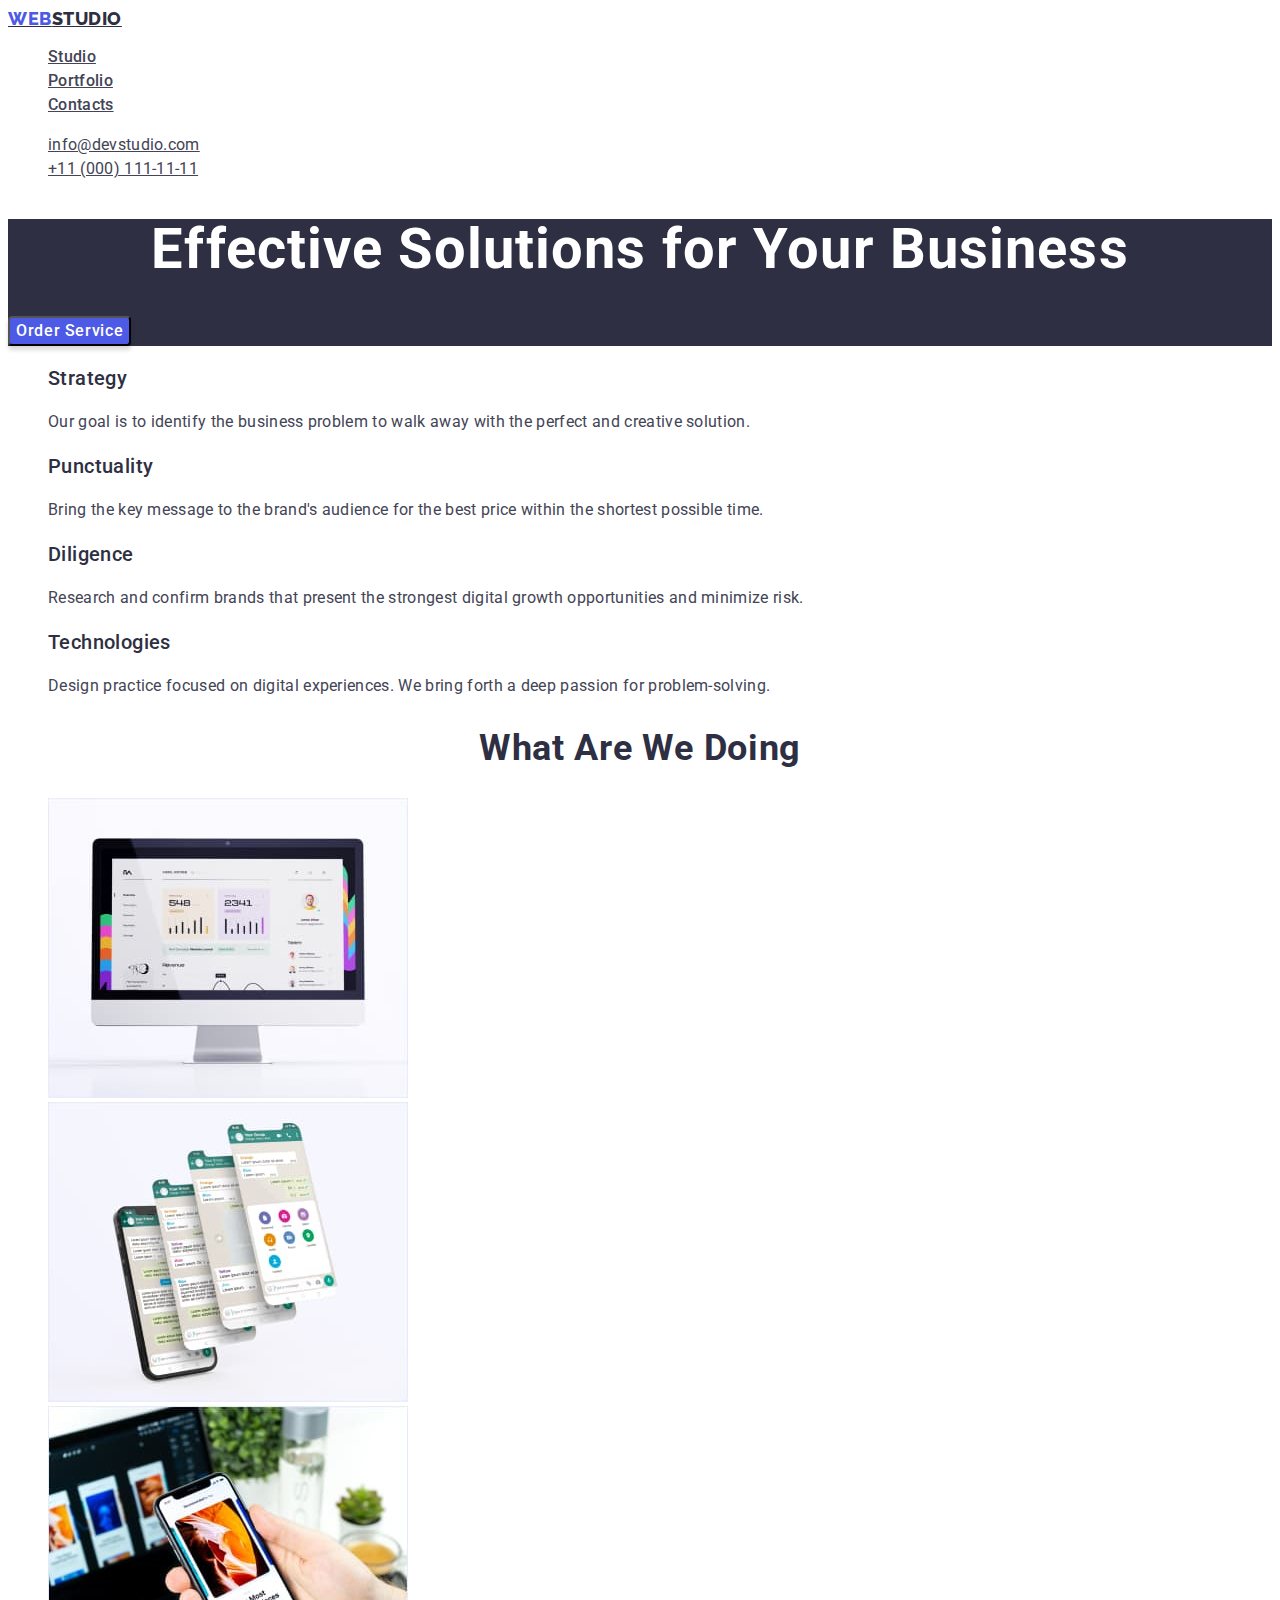
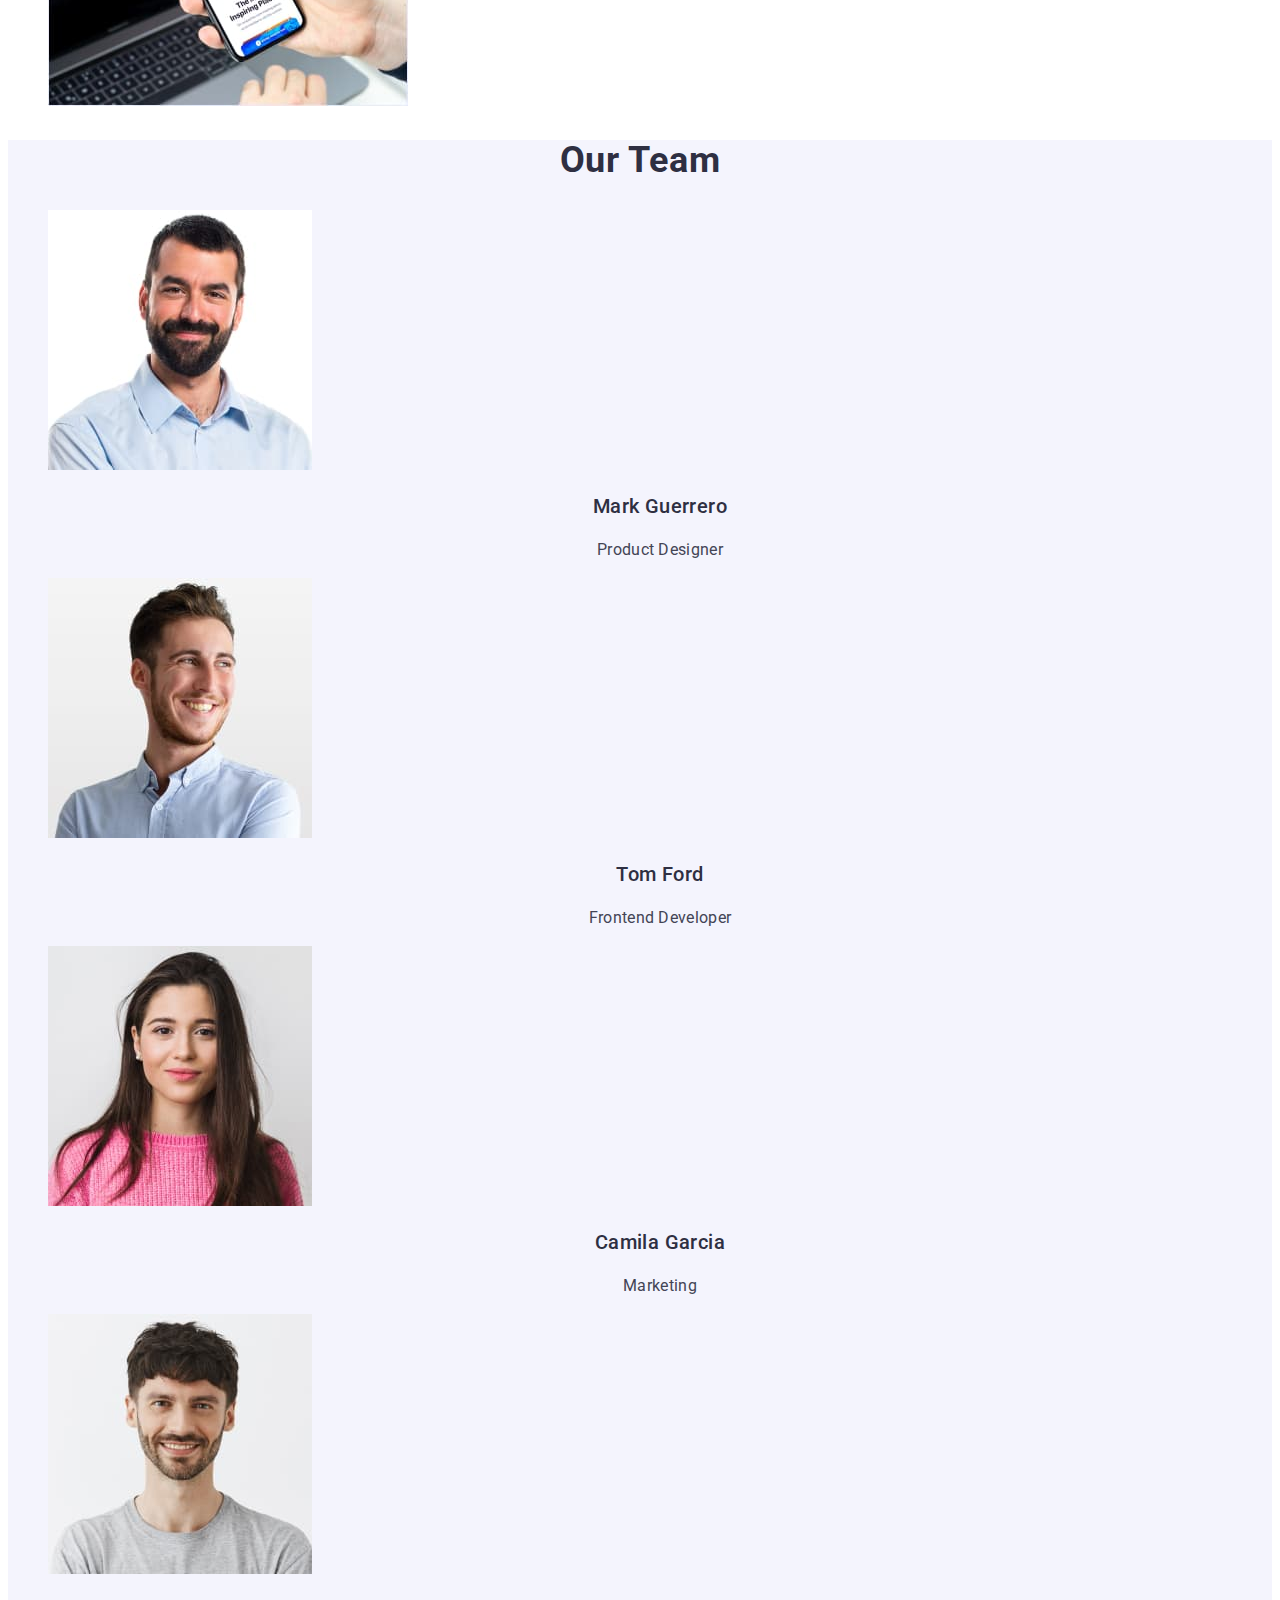
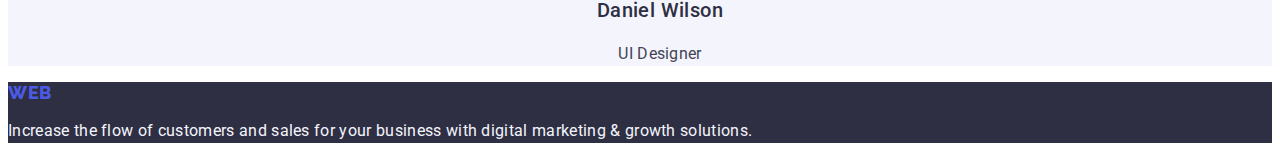
==== index.html @ 5d51c0d2 "create css" ====
<!DOCTYPE html>
<html lang="en">
  <head>
    <meta charset="UTF-8" />
    <meta name="viewport" content="width=device-width, initial-scale=1.0" />
    <title>Webstudio</title>
    <link rel="stylesheet" href="./css/styles.css" />
    <link
      href="https://fonts.googleapis.com/css2?family=Oswald&family=Roboto:wght@100&family=Shadows+Into+Light&display=swap"
      rel="stylesheet"
    />
    <link
      href="https://fonts.googleapis.com/css2?family=Oswald&family=Raleway:ital,wght@0,100;1,100&family=Roboto:wght@100&family=Shadows+Into+Light&display=swap"
      rel="stylesheet"
    />
  </head>
  <body>
    <header>
      <nav class="main-nav">
        <a href="./index.html" class="studio-logo"
          ><span class="web-logo">Web</span>Studio</a
        >
        <ul class="main-nav-list">
          <li class="main-nav-item">
            <a href="index.html" class="main-nav-link">Studio</a>
          </li>
          <li class="main-nav-item">
            <a href="./portfolio.html" class="main-nav-link">Portfolio</a>
          </li>
          <li class="main-nav-item">
            <a href="#" class="main-nav-link">Contacts</a>
          </li>
        </ul>
      </nav>
      <address>
        <ul class="address">
          <li class="address-item">
            <a href="mailto:info@devstudio.com" class="address-link"
              >info@devstudio.com</a
            >
          </li>
          <li class="address-item">
            <a href="tel:+110001111111" class="address-link"
              >+11 &lpar;000&rpar; 111-11-11</a
            >
          </li>
        </ul>
      </address>
    </header>
    <main>
      <section class="title">
        <h1 class="title-main">Effective Solutions for Your Business</h1>
        <button type="button" class="title-button">Order Service</button>
      </section>
      <section>
        <h2 hidden>Feature</h2>
        <ul>
          <li>
            <h3 class="feature-menu">Strategy</h3>
            <p class="feature-text">
              Our goal is to identify the business problem to walk away with the
              perfect and creative solution.
            </p>
          </li>
          <li>
            <h3 class="feature-menu">Punctuality</h3>
            <p class="feature-text">
              Bring the key message to the brand's audience for the best price
              within the shortest possible time.
            </p>
          </li>
          <li>
            <h3 class="feature-menu">Diligence</h3>
            <p class="feature-text">
              Research and confirm brands that present the strongest digital
              growth opportunities and minimize risk.
            </p>
          </li>
          <li>
            <h3 class="feature-menu">Technologies</h3>
            <p class="feature-text">
              Design practice focused on digital experiences. We bring forth a
              deep passion for problem-solving.
            </p>
          </li>
        </ul>
      </section>
      <section class="activity">
        <h2 class="activity-title">What are we doing</h2>
        <ul>
          <li>
            <img
              src="./images/Rectangle.jpg"
              alt="coding"
              width="360"
              height="300"
            />
          </li>
          <li>
            <img
              src="./images/Rectangle2.jpg"
              alt="designing"
              width="360"
              height="300"
            />
          </li>
          <li>
            <img
              src="./images/Rectangle3.jpg"
              alt="testing"
              width="360"
              height="300"
            />
          </li>
        </ul>
      </section>
      <section class="team">
        <h2 class="team-title">Our Team</h2>
        <ul>
          <li>
            <img
              src="./images/MarkGuerrero.jpg"
              alt="product designer"
              width="264"
              height="260"
            />
            <h3 class="team-name">Mark Guerrero</h3>
            <p class="team-description">Product Designer</p>
          </li>
          <li>
            <img
              src="./images/TomFord.jpg"
              alt="Frontend developer"
              width="264"
              height="260"
            />
            <h3 class="team-name">Tom Ford</h3>
            <p class="team-description">Frontend Developer</p>
          </li>
          <li>
            <img
              src="./images/CamilaGarcia.jpg"
              alt="Marketing"
              width="264"
              height="260"
            />
            <h3 class="team-name">Camila Garcia</h3>
            <p class="team-description">Marketing</p>
          </li>
          <li>
            <img
              src="./images/DanielWilson.jpg"
              alt="UI Designer"
              width="264"
              height="260"
            />
            <h3 class="team-name">Daniel Wilson</h3>
            <p class="team-description">UI Designer</p>
          </li>
        </ul>
      </section>
    </main>
    <footer>
      <a href="./index.html" class="studio-logo"
        ><span class="web-logo">Web</span>Studio</a
      >
      <p class="slogan">
        Increase the flow of customers and sales for your business with digital
        marketing & growth solutions.
      </p>
    </footer>
  </body>
</html>
---- css/styles.css ----
:root {
    --main-background-color: #FFFFFF;
    --second-background-color: #2E2F42;
    --third-background-color: #F4F4FD;
    --main-text-color: #2E2F42;
    --second-text-color: #434455;
    --third-text-title-color: #FFFFFF;
    --fourth-text-color: #F4F4FD;
    --accent-color: #4D5AE5;
}

body {
    font-family: "Roboto" serif;
    background-color: var(--main-background-color);
}

 li {
     list-style-type: none;
 }

header {
    background-color: var(--main-background-color);
}

footer {
    background-color: var(--second-background-color);
}
.web-logo {
color: var(--accent-color);
font-family: Raleway;
font-size: 18px;
font-style: normal;
font-weight: 800;
line-height: 21px;
letter-spacing: 0.54px;
text-transform: uppercase;
}

.studio-logo {
    color: var(--main-text-color);
        font-family: Raleway;
        font-size: 18px;
        font-style: normal;
        font-weight: 800;
        line-height: 21px;
        letter-spacing: 0.54px;
        text-transform: uppercase;
}

.main-nav-link {
    color: var(--second-text-color);
        font-family: Roboto;
        font-size: 16px;
        font-style: normal;
        font-weight: 500;
        line-height: 24px;
        letter-spacing: 0.32px;
}

.address-link {
    color: var(--second-text-color);
        font-family: Roboto;
        font-size: 16px;
        font-style: normal;
        font-weight: 400;
        line-height: 24px;
        letter-spacing: 0.32px;
}

.title {
    background-color: var(--second-background-color);
}

.title-main {
    color: var(--third-text-title-color);
        text-align: center;
        font-family: Roboto;
        font-size: 56px;
        font-style: normal;
        font-weight: 700;
        line-height: 60px;
        letter-spacing: 1.12px;
}

.title-button {
    border-radius: 4px;
        background: var(--accent-color);
        box-shadow: 0px 4px 4px 0px rgba(0, 0, 0, 0.15);
        color: var(--third-text-title-color);
        text-align: center;
            font-family: Roboto;
            font-size: 16px;
            font-style: normal;
            font-weight: 500;
            line-height: 24px;
            letter-spacing: 0.64px;
}
.feature-menu {
    color: var(--main-text-color);
        font-family: Roboto;
        font-size: 20px;
        font-style: normal;
        font-weight: 500;
        line-height: 24px;
        letter-spacing: 0.4px;
}

.feature-text {
color: var(--second-text-color);
    font-family: Roboto;
    font-size: 16px;
    font-style: normal;
    font-weight: 400;
    line-height: 24px;
    letter-spacing: 0.32px;
}

.activity-title {
    color: var(--main-text-color);
        text-align: center;
        font-family: Roboto;
        font-size: 36px;
        font-style: normal;
        font-weight: 700;
        line-height: 40px;
        letter-spacing: 0.72px;
        text-transform: capitalize;
}

.team {
    background-color: var(--third-background-color);
}

.team-title {
    color: var(--main-text-color);
        text-align: center;
        font-family: Roboto;
        font-size: 36px;
        font-style: normal;
        font-weight: 700;
        line-height: 40px;
        letter-spacing: 0.72px;
        text-transform: capitalize;
}

.team-name {
    color: var(--main-text-color);
        text-align: center;
        font-family: Roboto;
        font-size: 20px;
        font-style: normal;
        font-weight: 500;
        line-height: 24px;
        letter-spacing: 0.4px;
}

.team-description {
    color: var(--second-text-color);
        text-align: center;
        font-family: Roboto;
        font-size: 16px;
        font-style: normal;
        font-weight: 400;
        line-height: 24px;
        letter-spacing: 0.32px;
}

.slogan {
    color: var(--fourth-text-color);
        font-family: Roboto;
        font-size: 16px;
        font-style: normal;
        font-weight: 400;
        line-height: 24px;
        letter-spacing: 0.32px;
}
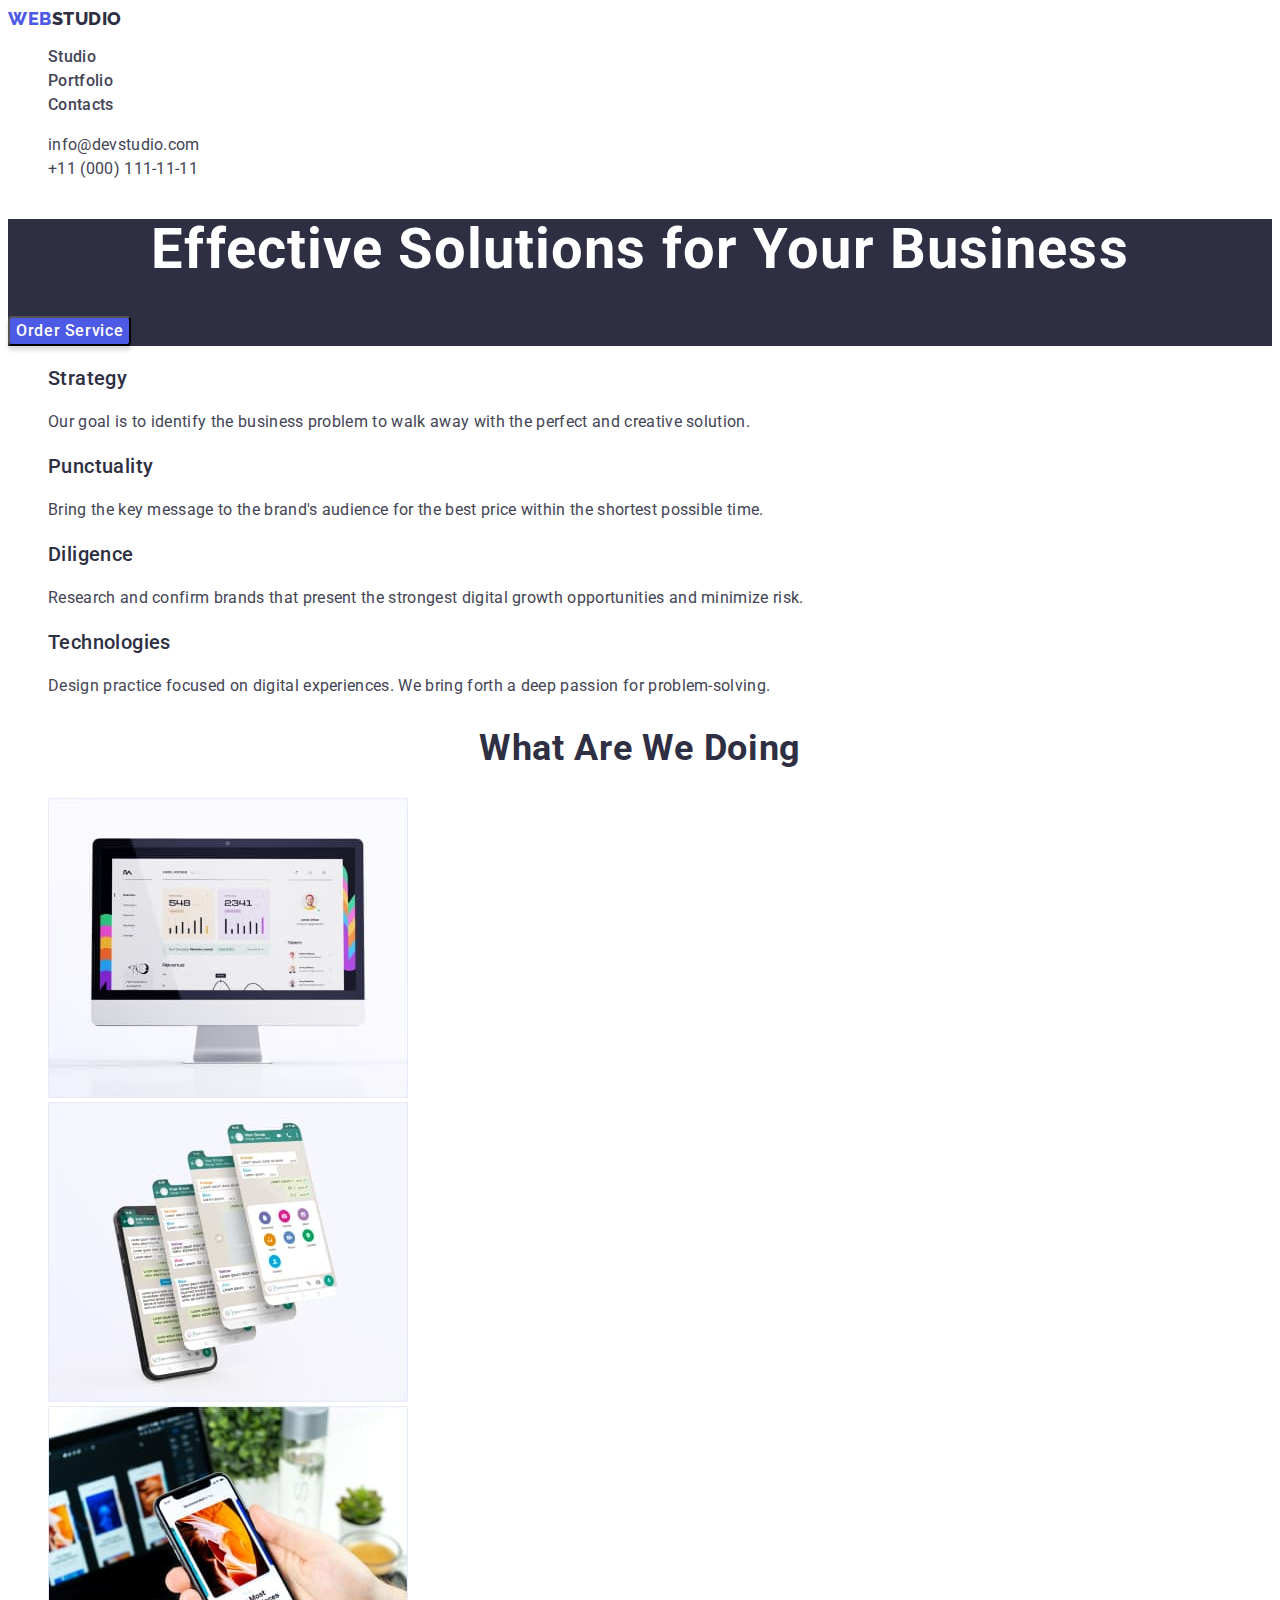
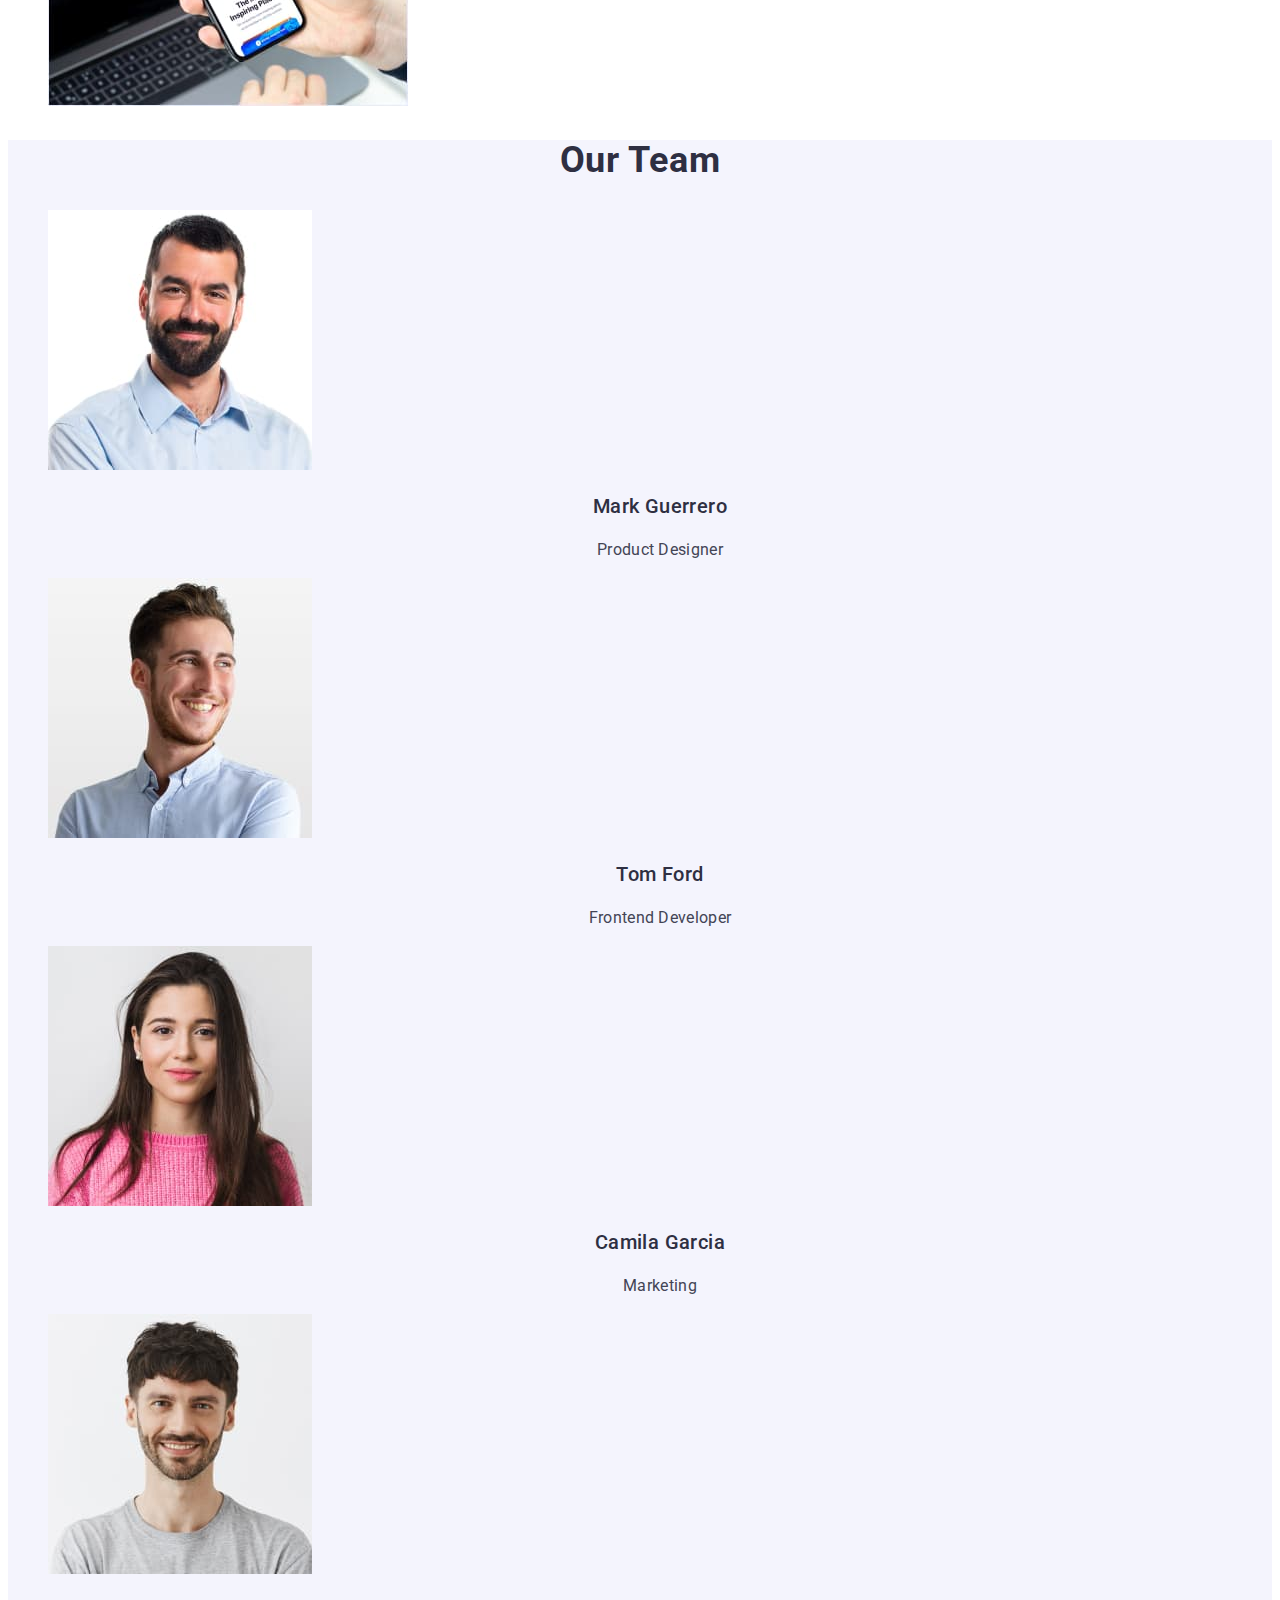
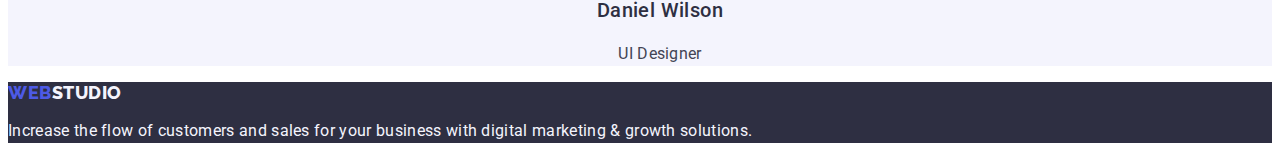
==== commit 7fb5193b: "css fixes" ====
--- a/index.html
+++ b/index.html
@@ -160,9 +160,9 @@
         </ul>
       </section>
     </main>
-    <footer>
-      <a href="./index.html" class="studio-logo"
-        ><span class="web-logo">Web</span>Studio</a
+    <footer class="logo-low">
+      <a href="./index.html" class="studio-logo-low">
+        <span class="web-logo-low">Web</span>Studio</a
       >
       <p class="slogan">
         Increase the flow of customers and sales for your business with digital
--- a/css/styles.css
+++ b/css/styles.css
@@ -27,6 +27,7 @@
 }
 .web-logo {
 color: var(--accent-color);
+text-decoration: none;
 font-family: Raleway;
 font-size: 18px;
 font-style: normal;
@@ -38,6 +39,7 @@
 
 .studio-logo {
     color: var(--main-text-color);
+    text-decoration: none;
         font-family: Raleway;
         font-size: 18px;
         font-style: normal;
@@ -49,6 +51,7 @@
 
 .main-nav-link {
     color: var(--second-text-color);
+    text-decoration: none;
         font-family: Roboto;
         font-size: 16px;
         font-style: normal;
@@ -59,6 +62,7 @@
 
 .address-link {
     color: var(--second-text-color);
+    text-decoration: none;
         font-family: Roboto;
         font-size: 16px;
         font-style: normal;
@@ -173,4 +177,28 @@
         font-weight: 400;
         line-height: 24px;
         letter-spacing: 0.32px;
+}
+
+.web-logo-low {
+    color: var(--accent-color);
+    text-decoration: none;
+        font-family: Raleway;
+        font-size: 18px;
+        font-style: normal;
+        font-weight: 800;
+        line-height: 21px;
+        letter-spacing: 0.54px;
+        text-transform: uppercase;
+}
+
+.logo-low .studio-logo-low {
+    color: var(--fourth-text-color);
+    text-decoration: none;
+        font-family: Raleway;
+        font-size: 18px;
+        font-style: normal;
+        font-weight: 800;
+        line-height: 21px;
+        letter-spacing: 0.54px;
+        text-transform: uppercase;
 }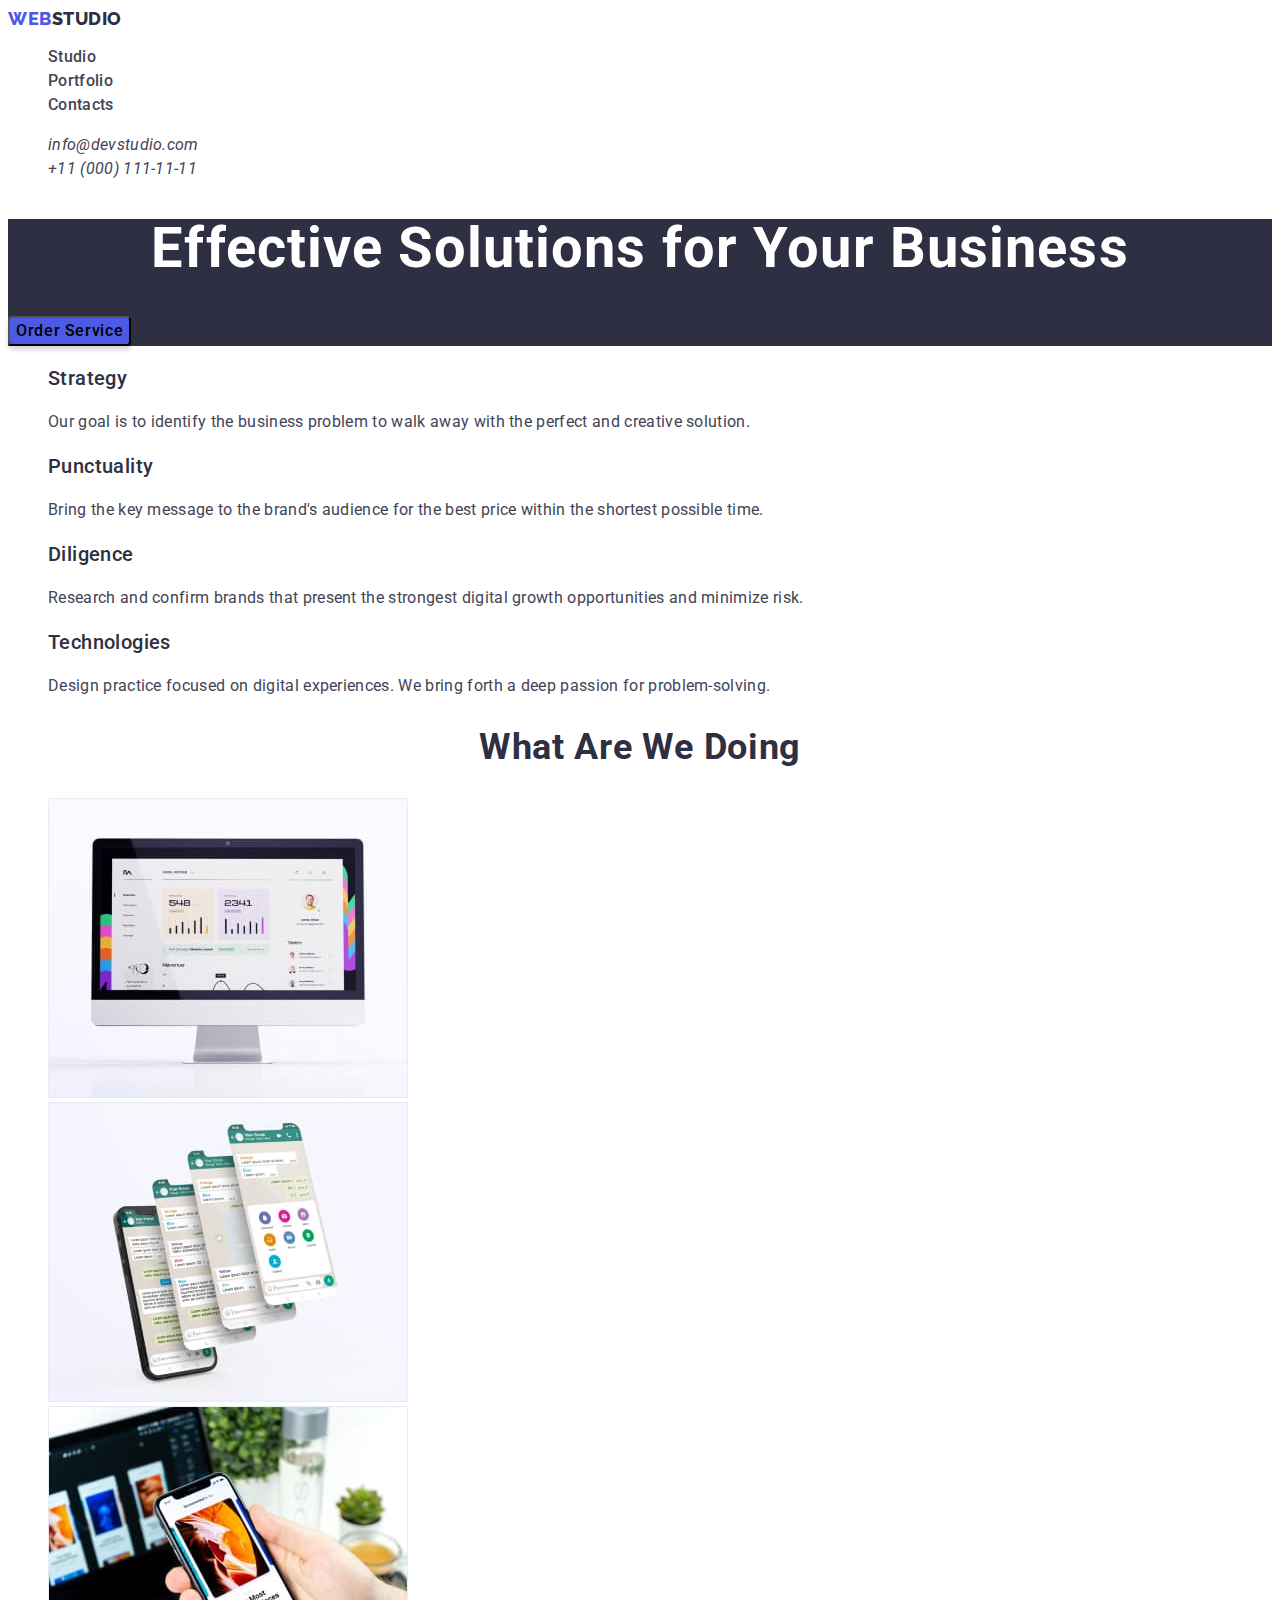
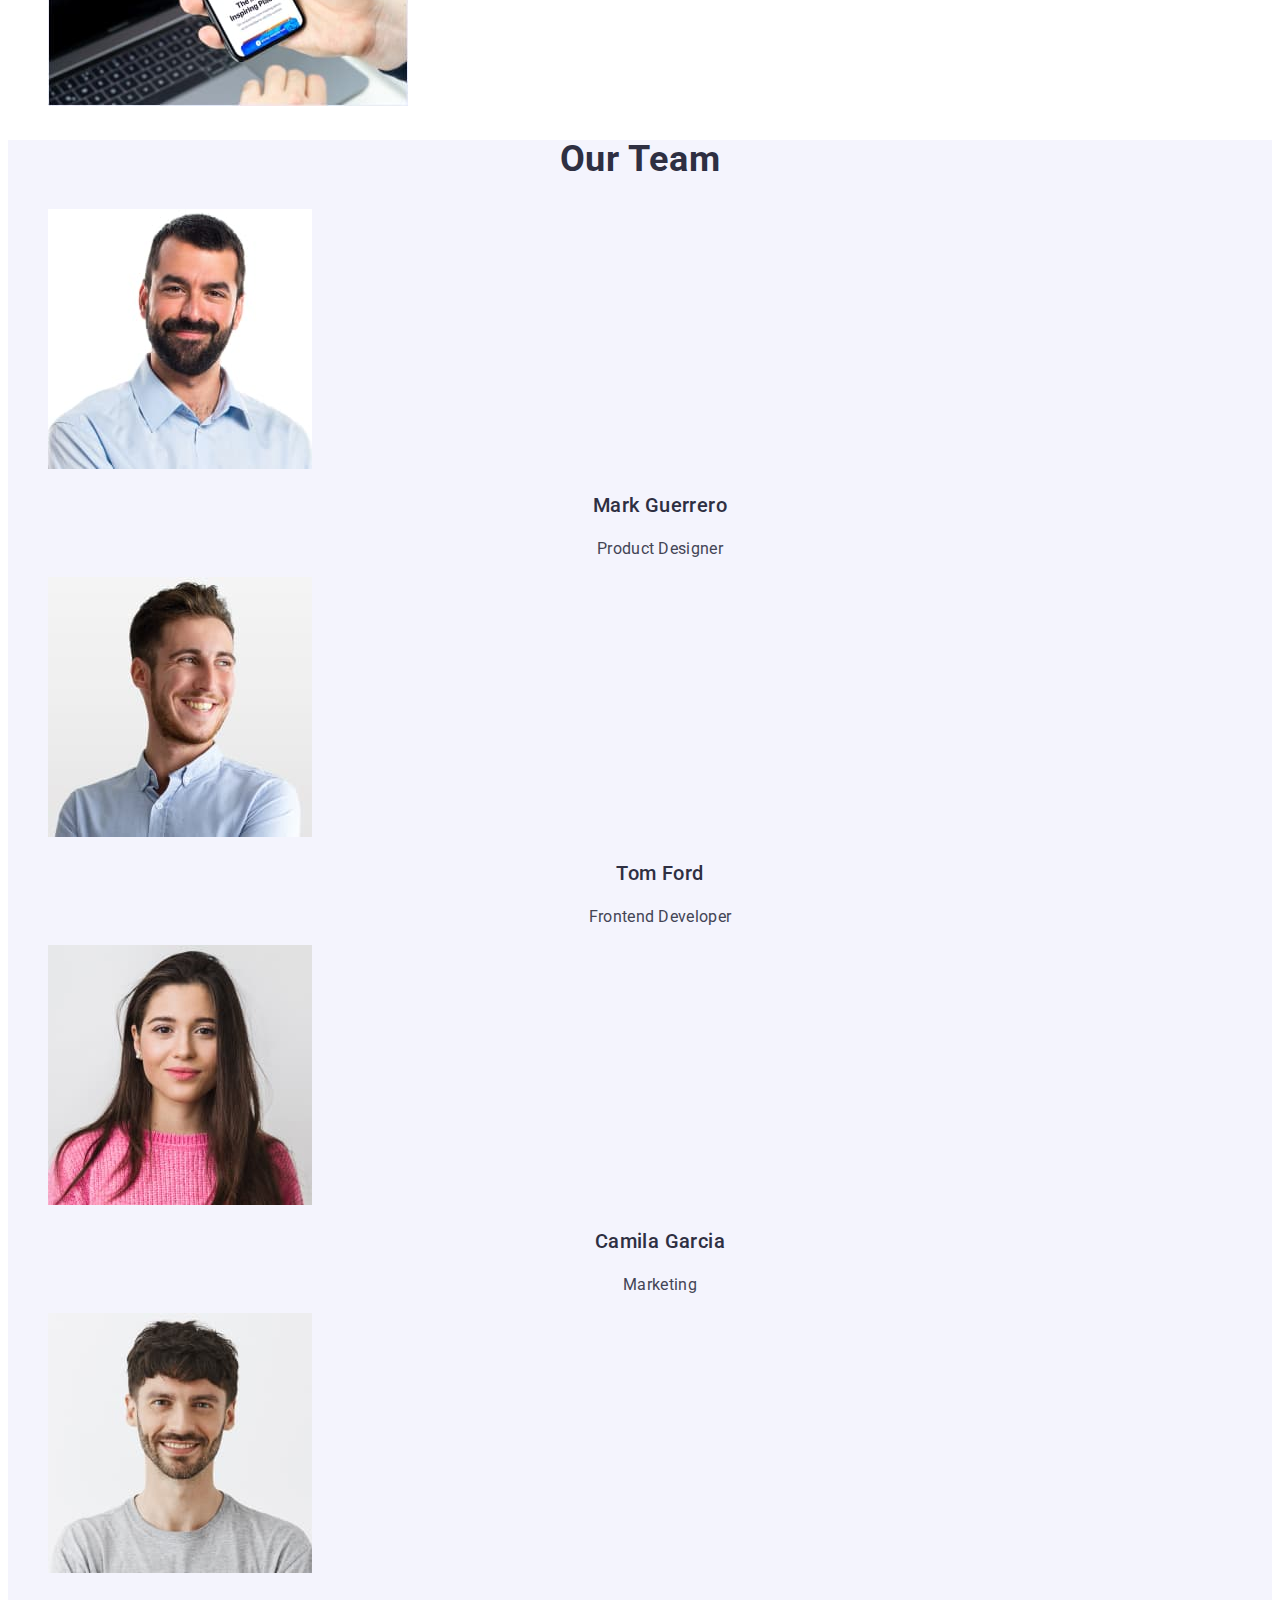
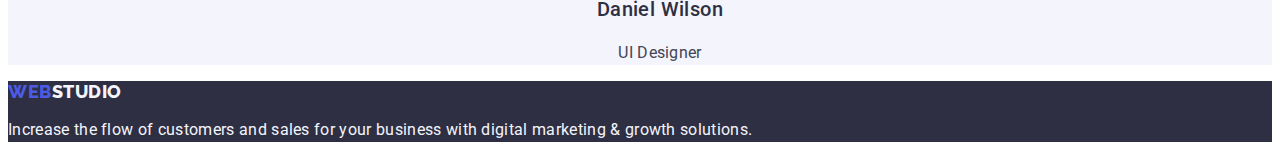
==== commit 11484923: "rename of classes and css continuation" ====
--- a/index.html
+++ b/index.html
@@ -5,42 +5,42 @@
     <meta name="viewport" content="width=device-width, initial-scale=1.0" />
     <title>Webstudio</title>
     <link rel="stylesheet" href="./css/styles.css" />
+    <link rel="preconnect" href="https://fonts.googleapis.com" />
+    <link rel="preconnect" href="https://fonts.gstatic.com" crossorigin />
     <link
-      href="https://fonts.googleapis.com/css2?family=Oswald&family=Roboto:wght@100&family=Shadows+Into+Light&display=swap"
-      rel="stylesheet"
-    />
-    <link
-      href="https://fonts.googleapis.com/css2?family=Oswald&family=Raleway:ital,wght@0,100;1,100&family=Roboto:wght@100&family=Shadows+Into+Light&display=swap"
+      href="https://fonts.googleapis.com/css2?family=Raleway:wght@800&family=Roboto:wght@400;500;700&display=swap"
       rel="stylesheet"
     />
   </head>
   <body>
     <header>
       <nav class="main-nav">
-        <a href="./index.html" class="studio-logo"
+        <a href="./index.html" class="studio-logo underline"
           ><span class="web-logo">Web</span>Studio</a
         >
         <ul class="main-nav-list">
           <li class="main-nav-item">
-            <a href="index.html" class="main-nav-link">Studio</a>
+            <a href="index.html" class="main-nav-link underline">Studio</a>
           </li>
           <li class="main-nav-item">
-            <a href="./portfolio.html" class="main-nav-link">Portfolio</a>
+            <a href="./portfolio.html" class="main-nav-link underline"
+              >Portfolio</a
+            >
           </li>
           <li class="main-nav-item">
-            <a href="#" class="main-nav-link">Contacts</a>
+            <a href="#" class="main-nav-link underline">Contacts</a>
           </li>
         </ul>
       </nav>
       <address>
         <ul class="address">
           <li class="address-item">
-            <a href="mailto:info@devstudio.com" class="address-link"
+            <a href="mailto:info@devstudio.com" class="address-link underline"
               >info@devstudio.com</a
             >
           </li>
           <li class="address-item">
-            <a href="tel:+110001111111" class="address-link"
+            <a href="tel:+110001111111" class="address-link underline"
               >+11 &lpar;000&rpar; 111-11-11</a
             >
           </li>
@@ -48,12 +48,12 @@
       </address>
     </header>
     <main>
-      <section class="title">
-        <h1 class="title-main">Effective Solutions for Your Business</h1>
-        <button type="button" class="title-button">Order Service</button>
+      <section class="hero">
+        <h1 class="hero-main">Effective Solutions for Your Business</h1>
+        <button type="button" class="hero-button">Order Service</button>
       </section>
       <section>
-        <h2 hidden>Feature</h2>
+        <h2 hidden class="supertitle">Feature</h2>
         <ul>
           <li>
             <h3 class="feature-menu">Strategy</h3>
@@ -86,7 +86,7 @@
         </ul>
       </section>
       <section class="activity">
-        <h2 class="activity-title">What are we doing</h2>
+        <h2 class="supertitle">What are we doing</h2>
         <ul>
           <li>
             <img
@@ -115,7 +115,7 @@
         </ul>
       </section>
       <section class="team">
-        <h2 class="team-title">Our Team</h2>
+        <h2 class="supertitle">Our Team</h2>
         <ul>
           <li>
             <img
@@ -161,7 +161,7 @@
       </section>
     </main>
     <footer class="logo-low">
-      <a href="./index.html" class="studio-logo-low">
+      <a href="./index.html" class="studio-logo-low underline">
         <span class="web-logo-low">Web</span>Studio</a
       >
       <p class="slogan">
--- a/css/styles.css
+++ b/css/styles.css
@@ -1,204 +1,249 @@
 :root {
     --main-background-color: #FFFFFF;
-    --second-background-color: #2E2F42;
-    --third-background-color: #F4F4FD;
+    --dark-background-color: #2E2F42;
+    --light-background-color: #F4F4FD;
     --main-text-color: #2E2F42;
-    --second-text-color: #434455;
-    --third-text-title-color: #FFFFFF;
-    --fourth-text-color: #F4F4FD;
+    --submain-text-color: #434455;
+    --dark-mode-title-text-color: #FFFFFF;
+    --dark-mode-submenu-text-color: #F4F4FD;
     --accent-color: #4D5AE5;
+    --button-extra-color: #404BBF;
+    --background-filter-button: #F4F4FD;
+    --main-font-family: 'Roboto', sans-serif;
+    --secondary-font-family: 'Raleway', sans-serif;
+    --border-button-color: #E7E9FC;
 }
 
 body {
-    font-family: "Roboto" serif;
     background-color: var(--main-background-color);
 }
 
- li {
-     list-style-type: none;
- }
+.underline {
+    text-decoration: none;
+}
+
+li {
+    list-style-type: none;
+}
+
+/* =========================== Header =========================== */
 
 header {
     background-color: var(--main-background-color);
 }
 
-footer {
-    background-color: var(--second-background-color);
-}
 .web-logo {
 color: var(--accent-color);
-text-decoration: none;
-font-family: Raleway;
+font-family: var(--secondary-font-family);
 font-size: 18px;
-font-style: normal;
 font-weight: 800;
-line-height: 21px;
+line-height: 1.17;
 letter-spacing: 0.54px;
 text-transform: uppercase;
 }
 
 .studio-logo {
     color: var(--main-text-color);
-    text-decoration: none;
-        font-family: Raleway;
+        font-family: var(--secondary-font-family);
         font-size: 18px;
-        font-style: normal;
         font-weight: 800;
-        line-height: 21px;
+        line-height: 1.17;
         letter-spacing: 0.54px;
         text-transform: uppercase;
 }
 
 .main-nav-link {
-    color: var(--second-text-color);
-    text-decoration: none;
-        font-family: Roboto;
-        font-size: 16px;
-        font-style: normal;
-        font-weight: 500;
-        line-height: 24px;
+    color: var(--submain-text-color);
+        font-family: var(--main-font-family);
+        font-size: 16px;
+        font-weight: 500;
+        line-height: 1.5;
         letter-spacing: 0.32px;
 }
 
 .address-link {
-    color: var(--second-text-color);
-    text-decoration: none;
-        font-family: Roboto;
-        font-size: 16px;
-        font-style: normal;
+    color: var(--submain-text-color);
+        font-family: var(--main-font-family);
+        font-size: 16px;
         font-weight: 400;
-        line-height: 24px;
-        letter-spacing: 0.32px;
-}
-
-.title {
-    background-color: var(--second-background-color);
-}
-
-.title-main {
-    color: var(--third-text-title-color);
-        text-align: center;
-        font-family: Roboto;
+        line-height: 1.5;
+        letter-spacing: 0.32px;
+}
+
+/* =========================== /Header =========================== */
+
+/* =========================== MAIN =========================== */
+
+.hero {
+    background-color: var(--dark-background-color);
+}
+
+.hero-main {
+    color: var(--dark-mode-title-text-color);
+        text-align: center;
+        font-family: var(--main-font-family);
         font-size: 56px;
-        font-style: normal;
         font-weight: 700;
-        line-height: 60px;
+        line-height: 1.07;
         letter-spacing: 1.12px;
 }
 
-.title-button {
+.hero-button {
     border-radius: 4px;
-        background: var(--accent-color);
+        background-color: var(--accent-color);
         box-shadow: 0px 4px 4px 0px rgba(0, 0, 0, 0.15);
         color: var(--third-text-title-color);
         text-align: center;
-            font-family: Roboto;
+            font-family: var(--main-font-family);
             font-size: 16px;
-            font-style: normal;
             font-weight: 500;
-            line-height: 24px;
+            line-height: 1.5;
             letter-spacing: 0.64px;
 }
 .feature-menu {
+    color: var(--main-text-color);
+        font-family: var(--main-font-family);
+        font-size: 20px;
+        font-weight: 500;
+        line-height: 1.2;
+        letter-spacing: 0.4px;
+}
+
+.feature-text {
+color: var(--submain-text-color);
+    font-family: var(--main-font-family);
+    font-size: 16px;
+    font-weight: 400;
+    line-height: 1.5;
+    letter-spacing: 0.32px;
+}
+
+.activity-title {
+    color: var(--main-text-color);
+        text-align: center;
+        font-family: var(--main-font-family);
+        font-size: 36px;
+        font-weight: 700;
+        line-height: 1.11;
+        letter-spacing: 0.72px;
+        text-transform: capitalize;
+}
+
+.team {
+    background-color: var(--light-background-color);
+}
+
+.supertitle {
+    color: var(--main-text-color);
+        text-align: center;
+        font-family: var(--main-font-family);
+        font-size: 36px;
+        font-weight: 700;
+        line-height: 1.11;
+        letter-spacing: 0.72px;
+        text-transform: capitalize;
+}
+
+.team-name {
+    color: var(--main-text-color);
+        text-align: center;
+        font-family: var(--main-font-family);
+        font-size: 20px;
+        font-weight: 500;
+        line-height: 1.2;
+        letter-spacing: 0.4px;
+}
+
+.team-description {
+    color: var(--submain-text-color);
+        text-align: center;
+        font-family: var(--main-font-family);
+        font-size: 16px;
+        font-weight: 400;
+        line-height: 1.5;
+        letter-spacing: 0.32px;
+}
+
+/* =========================== /MAIN =========================== */
+
+
+
+
+
+
+footer {
+    background-color: var(--dark-background-color);
+}
+
+.web-logo-low {
+    color: var(--accent-color);
+        font-family: var(--secondary-font-family);
+        font-size: 18px;
+        font-weight: 800;
+        line-height: 1.17;
+        letter-spacing: 0.54px;
+        text-transform: uppercase;
+}
+
+.logo-low .studio-logo-low {
+    color: var(--dark-mode-submenu-text-color);
+        font-family: var(--secondary-font-family);
+        font-size: 18px;
+        font-weight: 800;
+        line-height: 1.17;
+        letter-spacing: 0.54px;
+        text-transform: uppercase;
+}
+
+.slogan {
+    color: var(--dark-mode-submenu-text-color);
+    font-family: var(--main-font-family);
+    font-size: 16px;
+    font-weight: 400;
+    line-height: 1.5;
+    letter-spacing: 0.32px;
+}
+
+/* =========================== /Footer =========================== */
+
+/* =========================== Portfolio ============================= */
+
+/* .hero {
+    background-color: var(--main-background-color);
+} */
+.hero-filter .filter {
+    background-color: var(--background-filter-button);
+    color: var(--accent-color);
+    border-radius: 4px;
+        border: 1px solid var(--border-button-color);
+        text-align: center;
+        font-family: var(--main-font-family);
+        font-size: 16px;
+        font-weight: 500;
+        line-height: 1.5;
+        letter-spacing: 0.64px;
+}
+
+.hero-filter .filter:hover {
+    background-color: var(--button-extra-color);
+    color: var(--dark-mode-title-text-color);
+    cursor: pointer;
+}
+
+.subtitle {
     color: var(--main-text-color);
         font-family: Roboto;
         font-size: 20px;
-        font-style: normal;
-        font-weight: 500;
-        line-height: 24px;
+        font-weight: 500;
+        line-height: 1.2;
         letter-spacing: 0.4px;
 }
 
-.feature-text {
-color: var(--second-text-color);
-    font-family: Roboto;
-    font-size: 16px;
-    font-style: normal;
-    font-weight: 400;
-    line-height: 24px;
-    letter-spacing: 0.32px;
-}
-
-.activity-title {
-    color: var(--main-text-color);
-        text-align: center;
+.pic-description {
+    color: var(--submain-text-color);
         font-family: Roboto;
-        font-size: 36px;
-        font-style: normal;
-        font-weight: 700;
-        line-height: 40px;
-        letter-spacing: 0.72px;
-        text-transform: capitalize;
-}
-
-.team {
-    background-color: var(--third-background-color);
-}
-
-.team-title {
-    color: var(--main-text-color);
-        text-align: center;
-        font-family: Roboto;
-        font-size: 36px;
-        font-style: normal;
-        font-weight: 700;
-        line-height: 40px;
-        letter-spacing: 0.72px;
-        text-transform: capitalize;
-}
-
-.team-name {
-    color: var(--main-text-color);
-        text-align: center;
-        font-family: Roboto;
-        font-size: 20px;
-        font-style: normal;
-        font-weight: 500;
-        line-height: 24px;
-        letter-spacing: 0.4px;
-}
-
-.team-description {
-    color: var(--second-text-color);
-        text-align: center;
-        font-family: Roboto;
-        font-size: 16px;
-        font-style: normal;
+        font-size: 16px;
         font-weight: 400;
-        line-height: 24px;
-        letter-spacing: 0.32px;
-}
-
-.slogan {
-    color: var(--fourth-text-color);
-        font-family: Roboto;
-        font-size: 16px;
-        font-style: normal;
-        font-weight: 400;
-        line-height: 24px;
-        letter-spacing: 0.32px;
-}
-
-.web-logo-low {
-    color: var(--accent-color);
-    text-decoration: none;
-        font-family: Raleway;
-        font-size: 18px;
-        font-style: normal;
-        font-weight: 800;
-        line-height: 21px;
-        letter-spacing: 0.54px;
-        text-transform: uppercase;
-}
-
-.logo-low .studio-logo-low {
-    color: var(--fourth-text-color);
-    text-decoration: none;
-        font-family: Raleway;
-        font-size: 18px;
-        font-style: normal;
-        font-weight: 800;
-        line-height: 21px;
-        letter-spacing: 0.54px;
-        text-transform: uppercase;
+        line-height: 1.5;
+        letter-spacing: 0.32px;
 }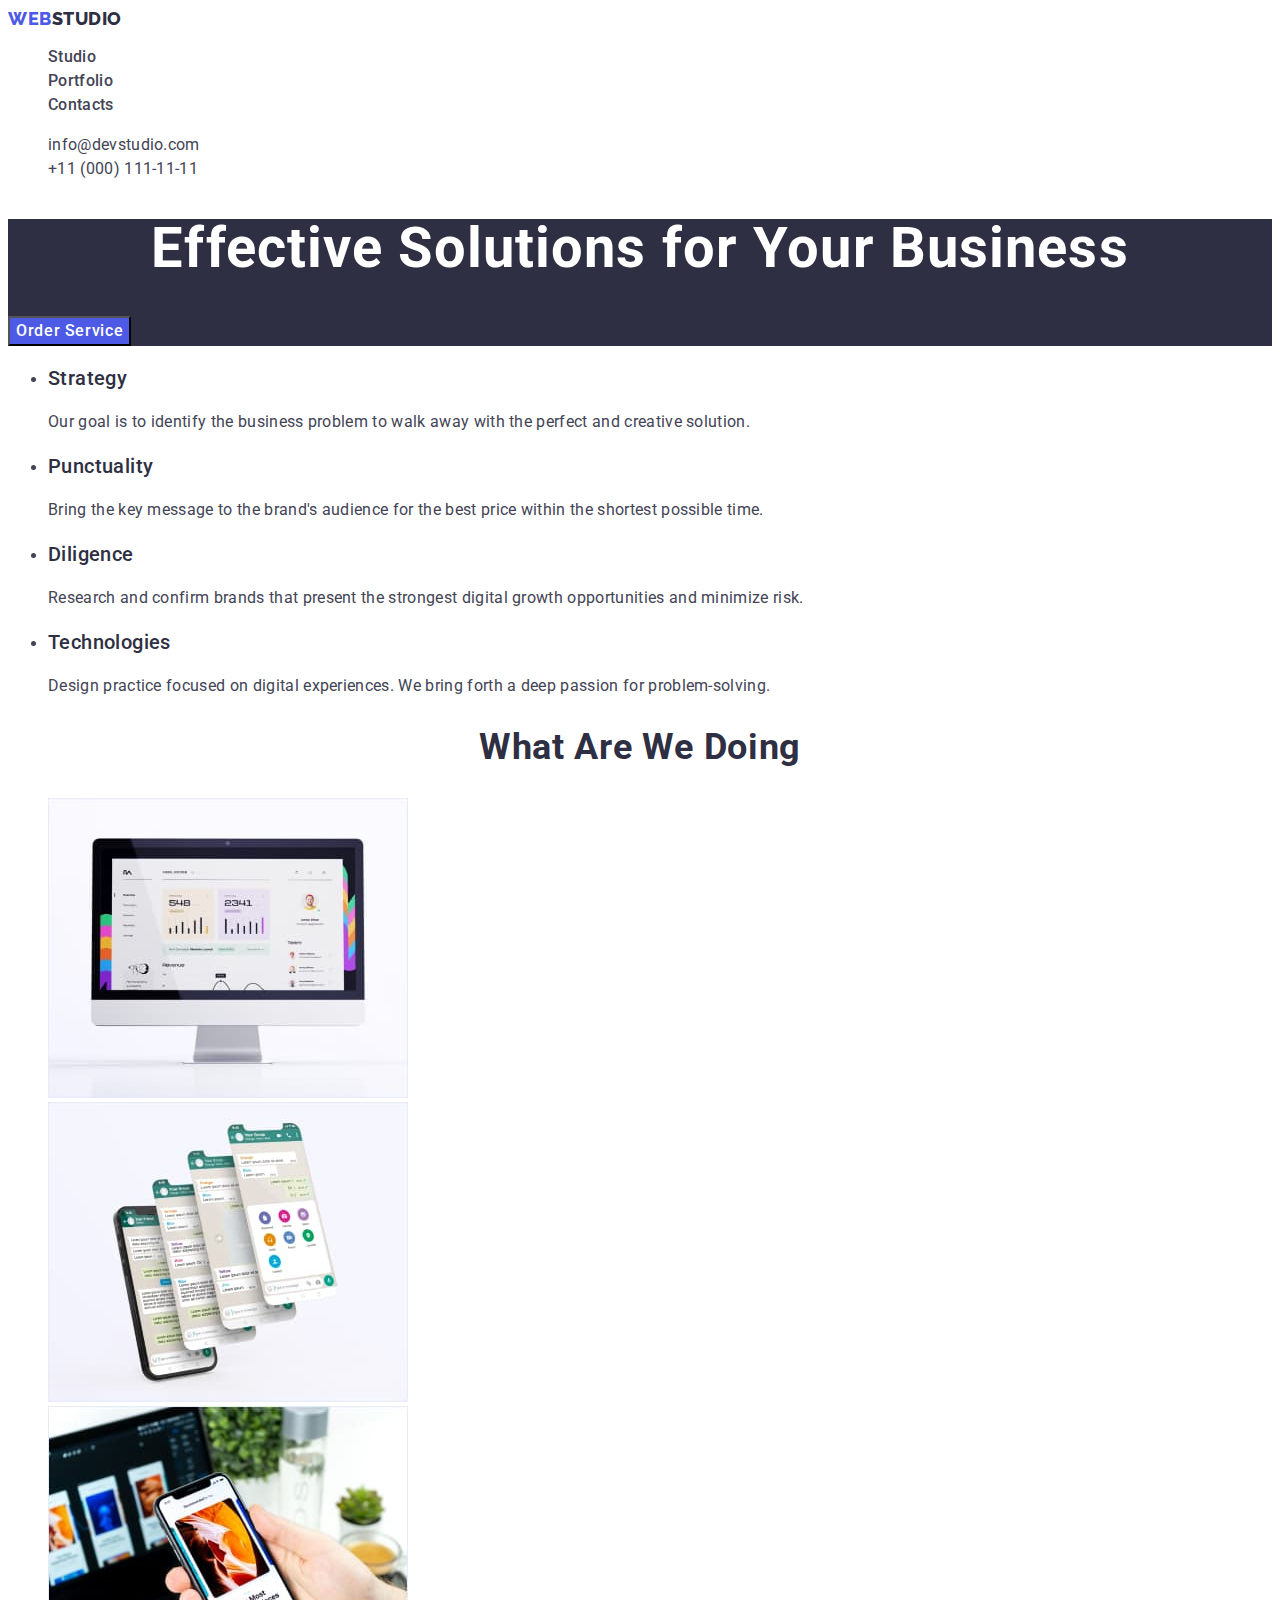
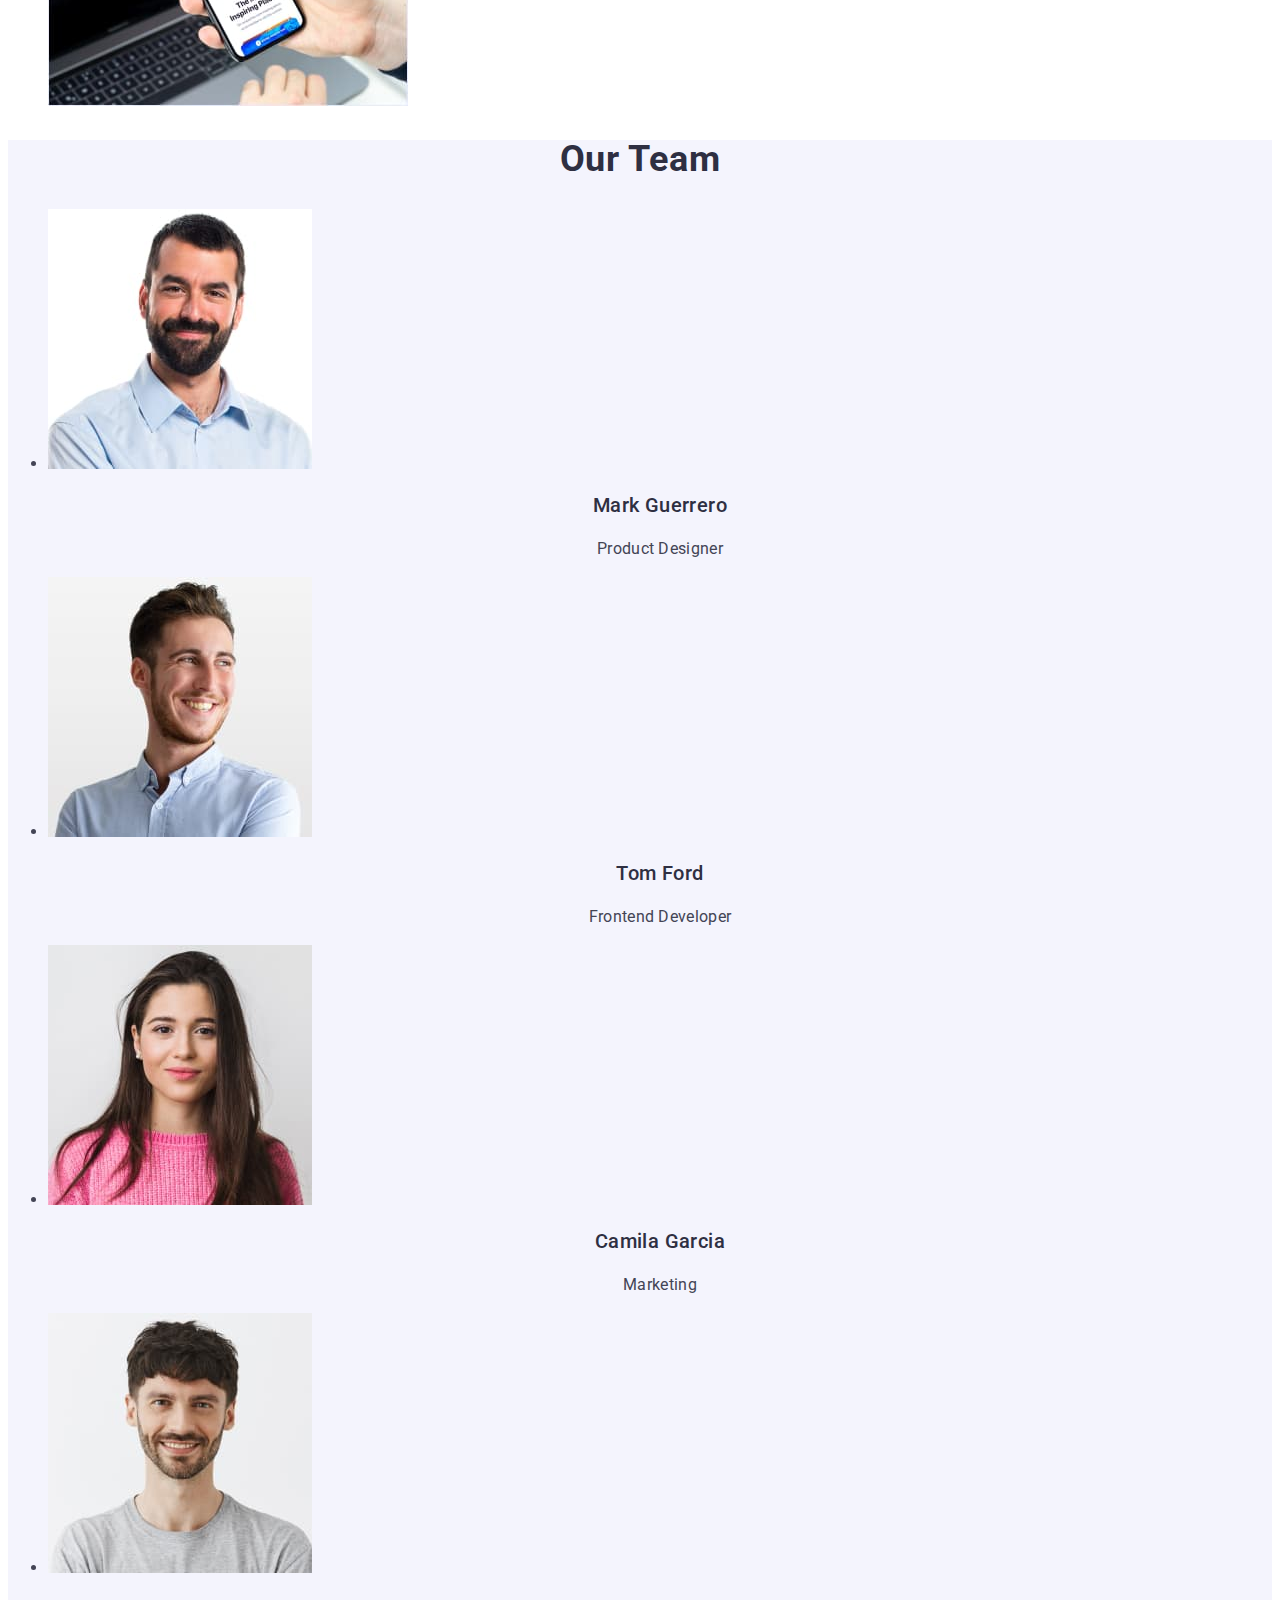
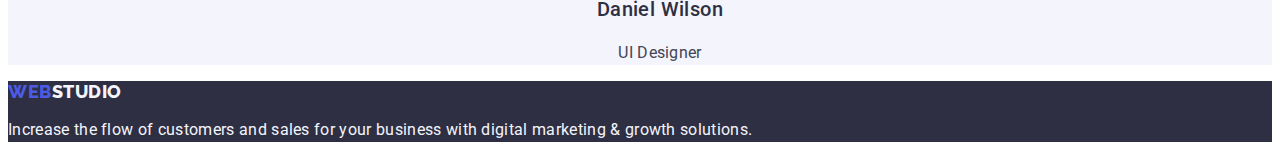
==== commit fdba52c3: "fixes" ====
--- a/index.html
+++ b/index.html
@@ -14,33 +14,34 @@
   </head>
   <body>
     <header>
-      <nav class="main-nav">
-        <a href="./index.html" class="studio-logo underline"
-          ><span class="web-logo">Web</span>Studio</a
+      <nav>
+        <!-- ================== Logo ==================== -->
+
+        <a href="./index.html" class="studio-logo link"
+          >Web<span class="studio">Studio</span></a
         >
-        <ul class="main-nav-list">
-          <li class="main-nav-item">
-            <a href="index.html" class="main-nav-link underline">Studio</a>
+        <!-- =================== /Logo ===================== -->
+        <ul class="list link">
+          <li class="menu-item">
+            <a href="index.html" class="list-item link">Studio</a>
           </li>
-          <li class="main-nav-item">
-            <a href="./portfolio.html" class="main-nav-link underline"
-              >Portfolio</a
-            >
+          <li class="menu-item">
+            <a href="./portfolio.html" class="list-item link">Portfolio</a>
           </li>
-          <li class="main-nav-item">
-            <a href="#" class="main-nav-link underline">Contacts</a>
+          <li class="menu-item">
+            <a href="" class="list-item link">Contacts</a>
           </li>
         </ul>
       </nav>
-      <address>
-        <ul class="address">
-          <li class="address-item">
-            <a href="mailto:info@devstudio.com" class="address-link underline"
+      <address class="contacts">
+        <ul class="list">
+          <li>
+            <a href="mailto:info@devstudio.com" class="list"
               >info@devstudio.com</a
             >
           </li>
-          <li class="address-item">
-            <a href="tel:+110001111111" class="address-link underline"
+          <li>
+            <a class="list" href="tel:+110001111111"
               >+11 &lpar;000&rpar; 111-11-11</a
             >
           </li>
@@ -54,7 +55,7 @@
       </section>
       <section>
         <h2 hidden class="supertitle">Feature</h2>
-        <ul>
+        <ul class="link">
           <li>
             <h3 class="feature-menu">Strategy</h3>
             <p class="feature-text">
@@ -87,8 +88,8 @@
       </section>
       <section class="activity">
         <h2 class="supertitle">What are we doing</h2>
-        <ul>
-          <li>
+        <ul class="list">
+          <li class="activity-item">
             <img
               src="./images/Rectangle.jpg"
               alt="coding"
@@ -96,7 +97,7 @@
               height="300"
             />
           </li>
-          <li>
+          <li class="activity-item">
             <img
               src="./images/Rectangle2.jpg"
               alt="designing"
@@ -104,7 +105,7 @@
               height="300"
             />
           </li>
-          <li>
+          <li class="activity-item">
             <img
               src="./images/Rectangle3.jpg"
               alt="testing"
@@ -161,9 +162,11 @@
       </section>
     </main>
     <footer class="logo-low">
-      <a href="./index.html" class="studio-logo-low underline">
-        <span class="web-logo-low">Web</span>Studio</a
+      <!-- ==================== Logo ========================= -->
+      <a href="./index.html" class="studio-logo link">
+        Web<span class="studio-bottom">Studio</span></a
       >
+      <!-- ===================== /Logo ======================== -->
       <p class="slogan">
         Increase the flow of customers and sales for your business with digital
         marketing & growth solutions.
--- a/css/styles.css
+++ b/css/styles.css
@@ -2,10 +2,7 @@
     --main-background-color: #FFFFFF;
     --dark-background-color: #2E2F42;
     --light-background-color: #F4F4FD;
-    --main-text-color: #2E2F42;
     --submain-text-color: #434455;
-    --dark-mode-title-text-color: #FFFFFF;
-    --dark-mode-submenu-text-color: #F4F4FD;
     --accent-color: #4D5AE5;
     --button-extra-color: #404BBF;
     --background-filter-button: #F4F4FD;
@@ -16,14 +13,12 @@
 
 body {
     background-color: var(--main-background-color);
-}
-
-.underline {
+    font-family: var(--main-font-family);
+    color: var(--submain-text-color);
+}
+
+.link {
     text-decoration: none;
-}
-
-li {
-    list-style-type: none;
 }
 
 /* =========================== Header =========================== */
@@ -32,7 +27,8 @@
     background-color: var(--main-background-color);
 }
 
-.web-logo {
+/* ============================ Logo ============================ */
+.studio-logo {
 color: var(--accent-color);
 font-family: var(--secondary-font-family);
 font-size: 18px;
@@ -42,8 +38,8 @@
 text-transform: uppercase;
 }
 
-.studio-logo {
-    color: var(--main-text-color);
+.studio {
+    color: var(--dark-background-color);
         font-family: var(--secondary-font-family);
         font-size: 18px;
         font-weight: 800;
@@ -52,22 +48,60 @@
         text-transform: uppercase;
 }
 
-.main-nav-link {
-    color: var(--submain-text-color);
-        font-family: var(--main-font-family);
-        font-size: 16px;
-        font-weight: 500;
-        line-height: 1.5;
-        letter-spacing: 0.32px;
-}
-
-.address-link {
+.studio-bottom {
+    color: var(--light-background-color);
+}
+/* =============================== /Logo =========================== */
+
+.list > li {
+    list-style: none;
+}
+
+.list-item {
+    color: var(--submain-text-color);
+        font-family: var(--main-font-family);
+        font-size: 16px;
+        font-weight: 500;
+        line-height: 1.5;
+        letter-spacing: 0.02em
+    }
+
+.list-item:hover,
+.list-item:active,
+.list-item:focus {
+    color: var(--button-extra-color);
+        font-family: Roboto;
+        font-size: 16px;
+        font-style: normal;
+        font-weight: 500;
+        line-height: 1.5;
+        letter-spacing: 0.32px;
+        cursor: pointer;
+}
+
+.contacts {
+    font-style:normal;
+}
+
+.contacts .list {
     color: var(--submain-text-color);
         font-family: var(--main-font-family);
         font-size: 16px;
         font-weight: 400;
         line-height: 1.5;
         letter-spacing: 0.32px;
+        text-decoration: none;
+}
+
+.contacts .list:hover,
+.contacts .list:active,
+.contacts .list:focus {
+        color: var(--button-extra-color);
+            font-family: Roboto;
+            font-size: 16px;
+            font-weight: 400;
+            line-height: 1.5;
+            letter-spacing: 0.32px;
 }
 
 /* =========================== /Header =========================== */
@@ -79,7 +113,7 @@
 }
 
 .hero-main {
-    color: var(--dark-mode-title-text-color);
+    color: var(--main-background-color);
         text-align: center;
         font-family: var(--main-font-family);
         font-size: 56px;
@@ -89,10 +123,8 @@
 }
 
 .hero-button {
-    border-radius: 4px;
         background-color: var(--accent-color);
-        box-shadow: 0px 4px 4px 0px rgba(0, 0, 0, 0.15);
-        color: var(--third-text-title-color);
+        color: var(--main-background-color);
         text-align: center;
             font-family: var(--main-font-family);
             font-size: 16px;
@@ -100,8 +132,12 @@
             line-height: 1.5;
             letter-spacing: 0.64px;
 }
+
+.hero-button:hover {
+        background: var(--button-extra-color);
+}
 .feature-menu {
-    color: var(--main-text-color);
+    color: var(--dark-background-color);
         font-family: var(--main-font-family);
         font-size: 20px;
         font-weight: 500;
@@ -119,7 +155,7 @@
 }
 
 .activity-title {
-    color: var(--main-text-color);
+    color: var(--dark-background-color);
         text-align: center;
         font-family: var(--main-font-family);
         font-size: 36px;
@@ -134,7 +170,7 @@
 }
 
 .supertitle {
-    color: var(--main-text-color);
+    color: var(--dark-background-color);
         text-align: center;
         font-family: var(--main-font-family);
         font-size: 36px;
@@ -145,7 +181,7 @@
 }
 
 .team-name {
-    color: var(--main-text-color);
+    color: var(--dark-background-color);
         text-align: center;
         font-family: var(--main-font-family);
         font-size: 20px;
@@ -185,18 +221,12 @@
         text-transform: uppercase;
 }
 
-.logo-low .studio-logo-low {
-    color: var(--dark-mode-submenu-text-color);
-        font-family: var(--secondary-font-family);
-        font-size: 18px;
-        font-weight: 800;
-        line-height: 1.17;
-        letter-spacing: 0.54px;
-        text-transform: uppercase;
-}
+/* ========================= Logo ============================ */
+
+/* ========================== /Logo ============================ */
 
 .slogan {
-    color: var(--dark-mode-submenu-text-color);
+    color: var(--light-background-color);
     font-family: var(--main-font-family);
     font-size: 16px;
     font-weight: 400;
@@ -208,13 +238,9 @@
 
 /* =========================== Portfolio ============================= */
 
-/* .hero {
-    background-color: var(--main-background-color);
-} */
-.hero-filter .filter {
+.menu-button {
     background-color: var(--background-filter-button);
     color: var(--accent-color);
-    border-radius: 4px;
         border: 1px solid var(--border-button-color);
         text-align: center;
         font-family: var(--main-font-family);
@@ -224,14 +250,14 @@
         letter-spacing: 0.64px;
 }
 
-.hero-filter .filter:hover {
+.menu-button:hover {
     background-color: var(--button-extra-color);
-    color: var(--dark-mode-title-text-color);
+    color: var(--main-background-color);
     cursor: pointer;
 }
 
 .subtitle {
-    color: var(--main-text-color);
+    color: var(--dark-background-color);
         font-family: Roboto;
         font-size: 20px;
         font-weight: 500;
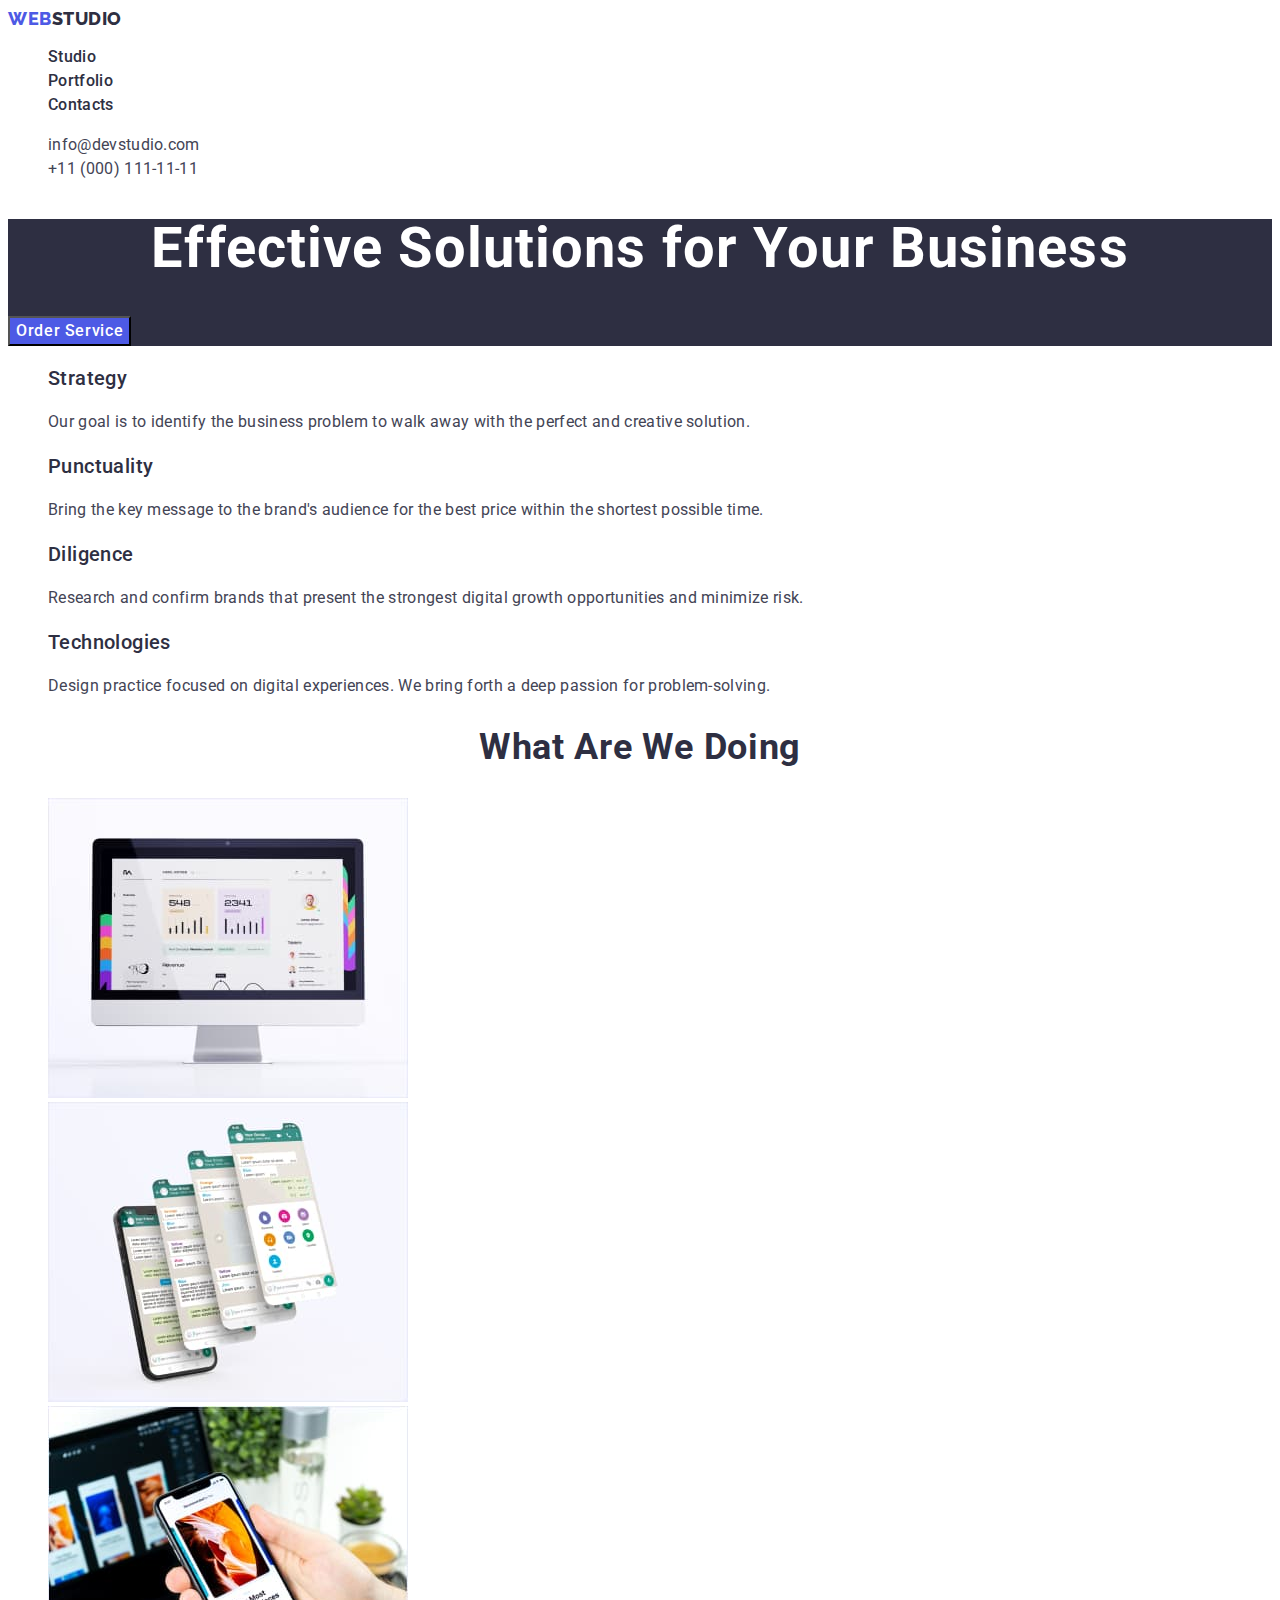
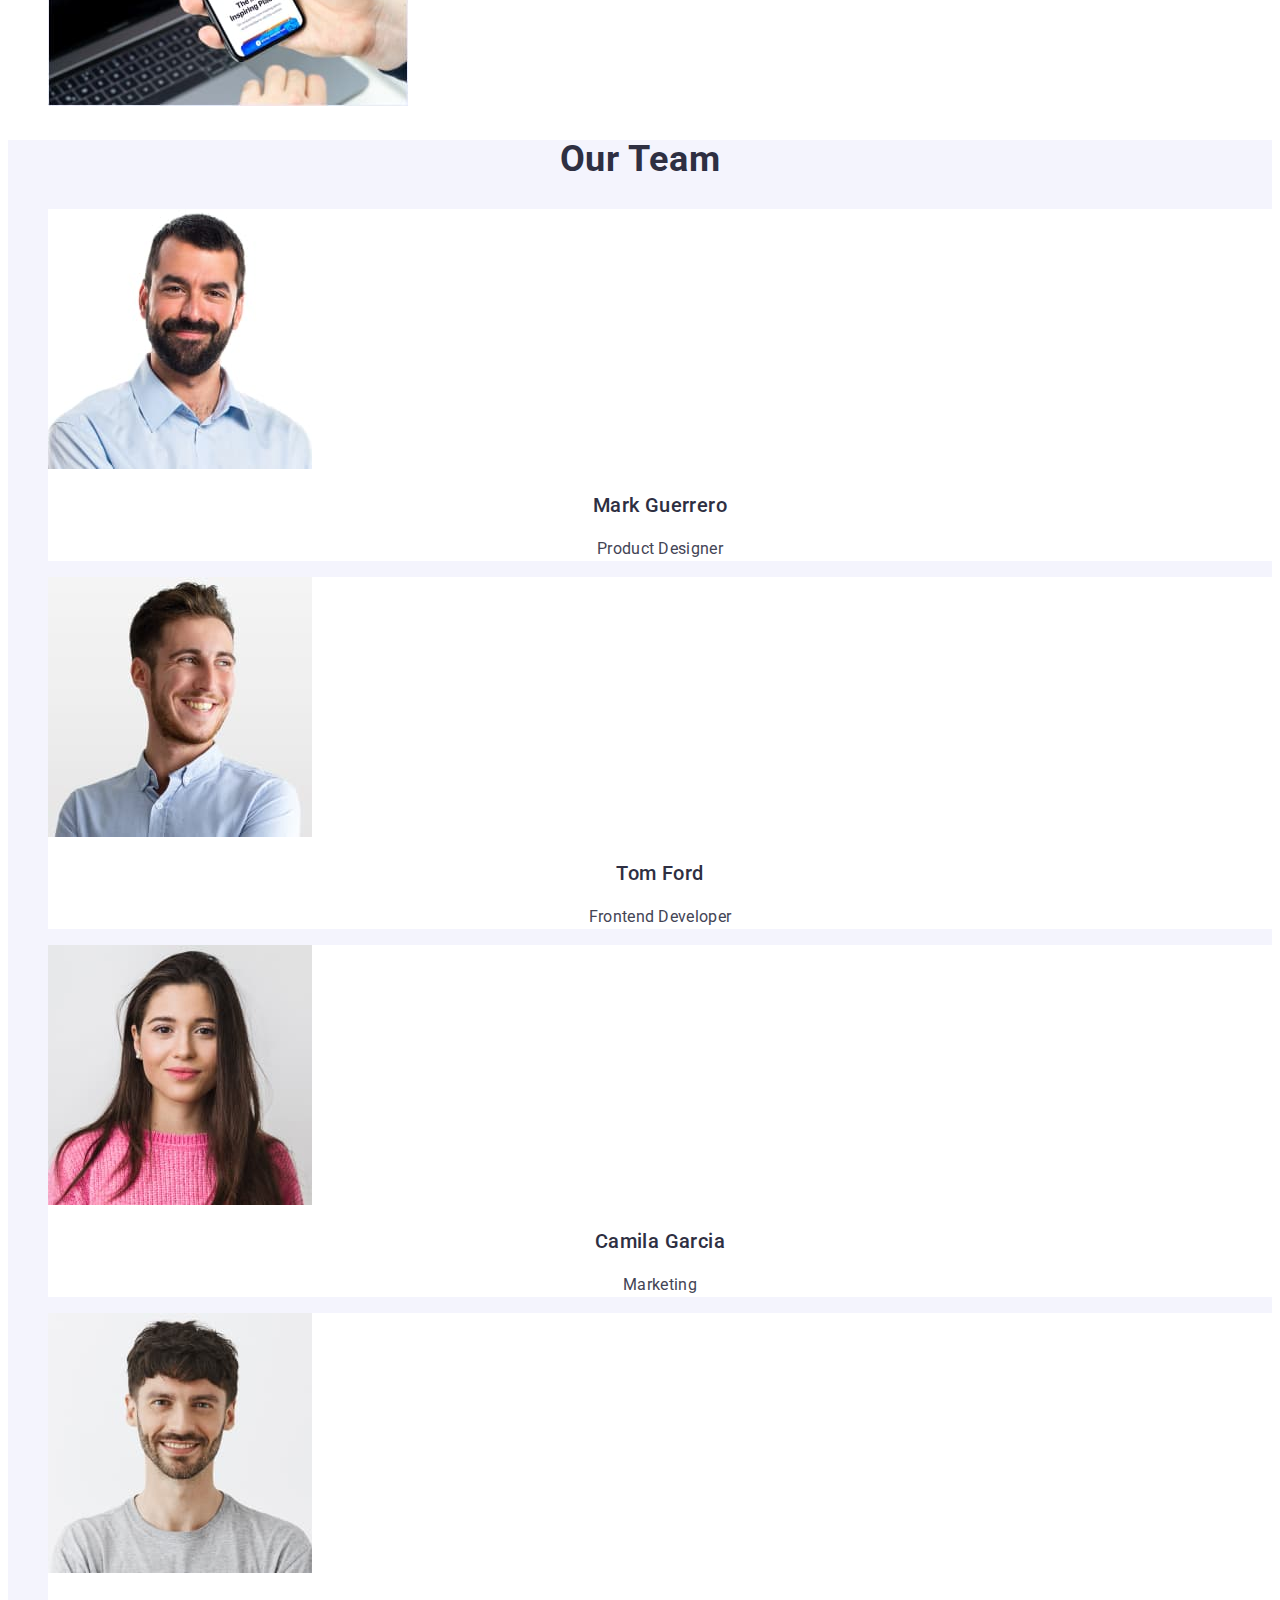
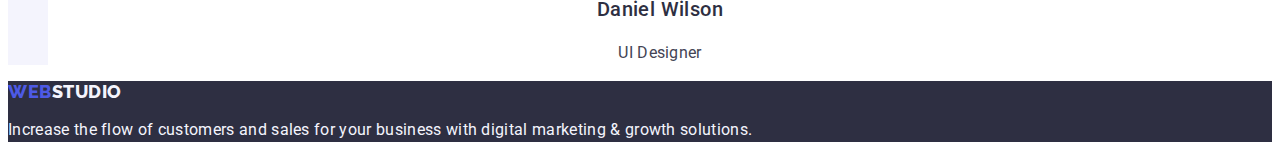
==== commit 185a0f7e: "fixes portfolio" ====
--- a/index.html
+++ b/index.html
@@ -22,8 +22,8 @@
         >
         <!-- =================== /Logo ===================== -->
         <ul class="list link">
-          <li class="menu-item">
-            <a href="index.html" class="list-item link">Studio</a>
+          <li class="menu-item link">
+            <a href="./index.html" class="list-item link">Studio</a>
           </li>
           <li class="menu-item">
             <a href="./portfolio.html" class="list-item link">Portfolio</a>
@@ -55,7 +55,7 @@
       </section>
       <section>
         <h2 hidden class="supertitle">Feature</h2>
-        <ul class="link">
+        <ul class="list">
           <li>
             <h3 class="feature-menu">Strategy</h3>
             <p class="feature-text">
@@ -117,8 +117,8 @@
       </section>
       <section class="team">
         <h2 class="supertitle">Our Team</h2>
-        <ul>
-          <li>
+        <ul class="list">
+          <li class="team-list">
             <img
               src="./images/MarkGuerrero.jpg"
               alt="product designer"
@@ -128,7 +128,7 @@
             <h3 class="team-name">Mark Guerrero</h3>
             <p class="team-description">Product Designer</p>
           </li>
-          <li>
+          <li class="team-list">
             <img
               src="./images/TomFord.jpg"
               alt="Frontend developer"
@@ -137,8 +137,8 @@
             />
             <h3 class="team-name">Tom Ford</h3>
             <p class="team-description">Frontend Developer</p>
-          </li>
-          <li>
+          </li class="team-list">
+          <li class="team-list">
             <img
               src="./images/CamilaGarcia.jpg"
               alt="Marketing"
@@ -148,7 +148,7 @@
             <h3 class="team-name">Camila Garcia</h3>
             <p class="team-description">Marketing</p>
           </li>
-          <li>
+          <li class="team-list">
             <img
               src="./images/DanielWilson.jpg"
               alt="UI Designer"
--- a/css/styles.css
+++ b/css/styles.css
@@ -58,7 +58,7 @@
 }
 
 .list-item {
-    color: var(--submain-text-color);
+    color: var(--dark-background-color);
         font-family: var(--main-font-family);
         font-size: 16px;
         font-weight: 500;
@@ -131,11 +131,16 @@
             font-weight: 500;
             line-height: 1.5;
             letter-spacing: 0.64px;
-}
-
-.hero-button:hover {
+            cursor: :pointer;
+}
+
+.hero-button:hover,
+.hero-button:focus,
+.hero-button:active {
         background: var(--button-extra-color);
-}
+        cursor: pointer;
+}
+
 .feature-menu {
     color: var(--dark-background-color);
         font-family: var(--main-font-family);
@@ -167,6 +172,10 @@
 
 .team {
     background-color: var(--light-background-color);
+}
+
+.team-list {
+    background-color: var(--main-background-color);
 }
 
 .supertitle {
@@ -250,7 +259,9 @@
         letter-spacing: 0.64px;
 }
 
-.menu-button:hover {
+.menu-button:hover,
+.menu-button:active,
+.menu-button:focus {
     background-color: var(--button-extra-color);
     color: var(--main-background-color);
     cursor: pointer;
@@ -258,7 +269,7 @@
 
 .subtitle {
     color: var(--dark-background-color);
-        font-family: Roboto;
+        font-family: var(--main-font-family);
         font-size: 20px;
         font-weight: 500;
         line-height: 1.2;
